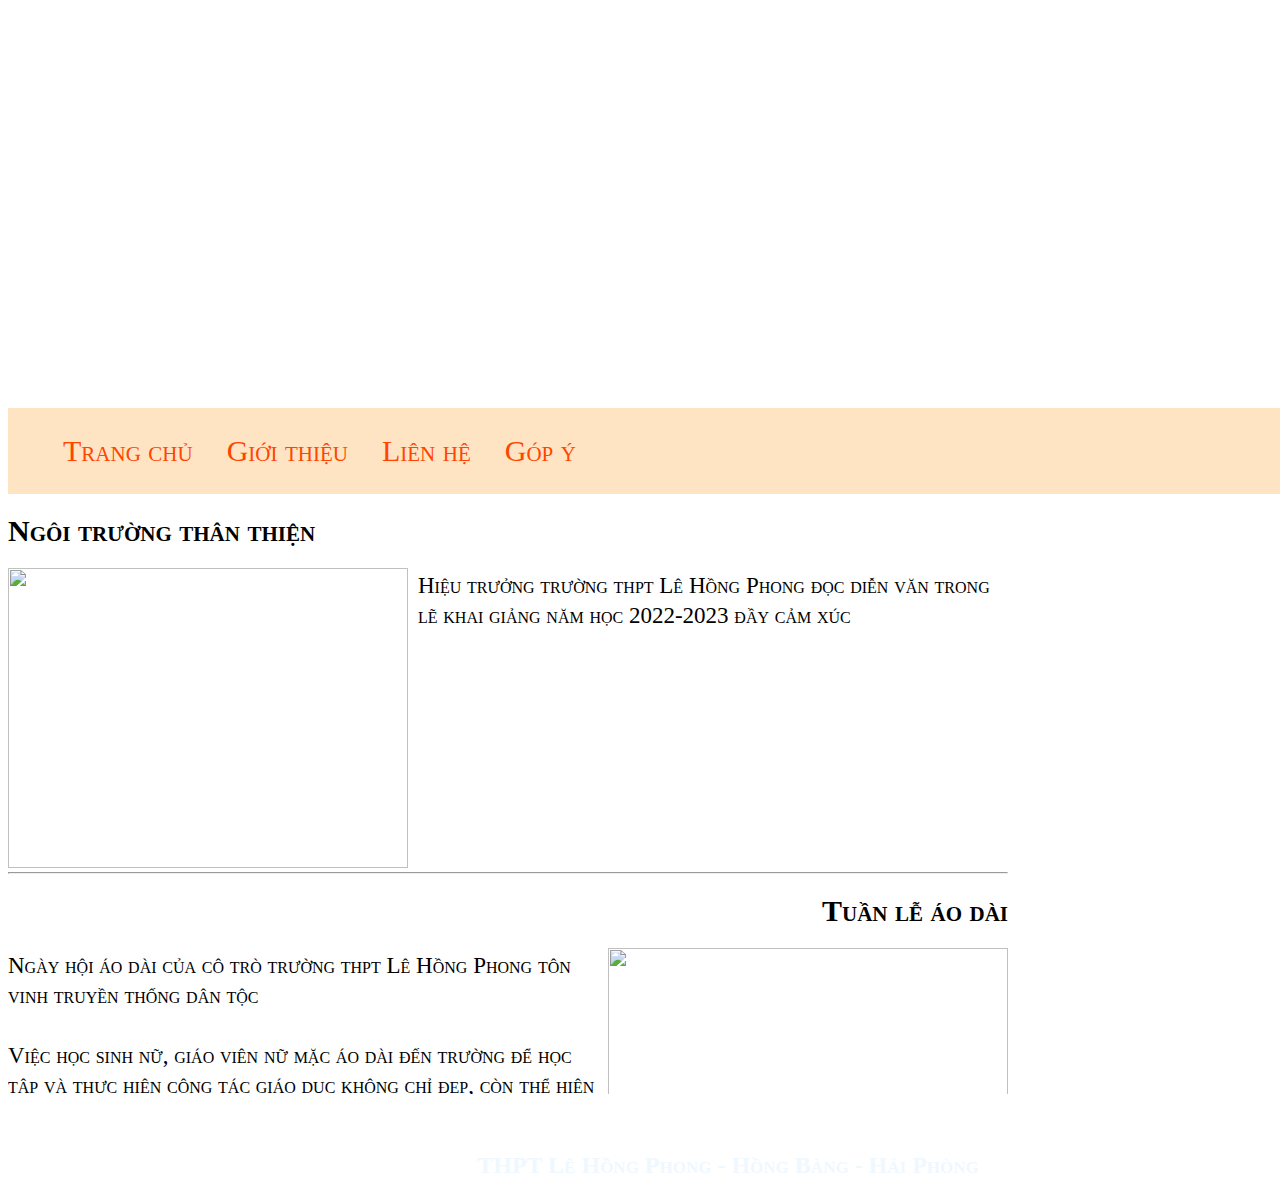
==== index.html @ 92baee5f "upload" ====
<!DOCTYPE html>
<html lang="en">
  <head>
    <meta charset="UTF-8" />
    <meta http-equiv="X-UA-Compatible" content="IE=edge" />
    <meta name="viewport" content="width=device-width, initial-scale=1.0" />
    <link rel="stylesheet" href="style.css" />
    <title>THPT LÊ HỒNG PHONG</title>
  </head>
  <body>
    <div class="container">
      <header>
        <img src="/Assignment/img/logo.png" alt="">
      </header>
      <nav>
        <ul>
          <li><a href="/Assignment/index.html">Trang chủ</a></li>
          <li class="li-hover">
            <a href="">Giới thiệu</a>
            <ul>
              <li><a href="/Assignment/HocPhi.html">Học phí</a></li>
              <li><a href="/Assignment/SoDoToChuc.html">Sơ đồ tổ chức</a></li>
              <li><a href="/Assignment/ThuVien.html">Thư viện</a></li>
            </ul>
          </li>
          <li><a href="">Liên hệ</a></li>
          <li><a href="/Assignment/GopY.html">Góp ý</a></li>
        </ul>
      </nav>
      <article>
        <section>
          
          <div class="news1 news">
            <div class="title">Ngôi trường thân thiện</div>
            <img src="/Assignment/img/bantin4.jpg" alt="" />
            <p>
              Hiệu trưởng trường thpt Lê Hồng Phong đọc diễn văn trong lẽ khai
              giảng năm học 2022-2023 đầy cảm xúc
            </p>
          </div>
          <hr>
          <div class="news2 news">
            <div class="title">Tuần lễ áo dài</div>
            <img src="/Assignment/img/bantin2.jpg" alt="" />
            <p>
              Ngày hội áo dài của cô trò trường thpt Lê Hồng Phong tôn vinh
              truyền thống dân tộc
              <br /><br />
              Việc học sinh nữ, giáo viên nữ mặc áo dài đến trường để học tập và
              thực hiện công tác giáo dục không chỉ đẹp, còn thể hiện tính mô
              phạm và nghiêm túc trong môi trường giáo dục, sẽ hạn chế tối đa
              được những hành động chưa đẹp mắt trong nhà trường.
            </p>
          </div>
          <hr>
          <div class="news1 news">
            <div class="title">IELTS Fighter</div>
            <img src="/Assignment/img/bantin3.jpg" alt="" />
            <p>
              Kỳ thi IELTS Fighter được tổ chức tại khuôn viên trường thpt LHP
              nhằm gia tăng chất lượng tiếng
            </p>
          </div>
          <hr>
          <div class="news2 news">
            <h2 class="title">Kỳ thi tốt nghiệp THPT năm 2022</h2>
            <img src="/Assignment/img/diemthi1.jpg" alt="scc" />
            <p>
              Hải Phòng dẫn đầu cả nước về điểm thi Ngữ văn trong Kỳ thi tốt nghiệp THPT năm 2022
            </p>
          </div>
        </section>
      </article>
      <aside>
        <ul>
          <li>Địa chỉ: 4 Phạm Phú Thứ, Hồng Bàng, Hải Phòng</li>
          <li>SĐT: 09065858495</li>
          <li>FB: LHP-HP</li>
          <li>Bộ GD-ĐT Hải Phòng</li>
        </ul>
      </aside>

      <footer>
        <img src="/Assignment/img/logo.png" alt="" />
        <h2>THPT Lê Hồng Phong - Hồng Bàng - Hải Phòng</h2>
      </footer>
    </div>
  </body>
</html>
---- style.css ----
body{
  font-variant: small-caps;
}
.container {
  width: 1440px;
  margin: 0 auto;
}
header {
  background-image: url(/Assignment/img/banner.jpg);
  height: 400px;
  background-size: 100% 100%;
  
  position: relative;
}

header img{
  position: absolute;
  top: 33%;
  left: 43%;
}

nav ul li {
  display: inline-block;
  margin: 0 15px;
  
  
}

.li-hover {
  position: relative;
}
.li-hover ul {
  position: absolute;
  background-color: bisque;
  padding: 20px 10px;
  width: 300px;
  display: none;
}
.li-hover ul li {
  margin-top: 20px;
  width: 300px;
}
.li-hover ul li a {
  font-size: 20px;
}

nav {
  padding: 10px 0;
  background-color: bisque;
  position: relative;
}
nav ul li a {
  text-decoration: none;
  font-size: 30px;
  color: orangered;
  font-variant: small-caps;
}

.li-hover:hover.li-hover ul {
  display: block;
  z-index: 1;
}

section {
    max-width: 1000px;
    height: 600px;
    overflow:scroll;
    float: left;
    margin-bottom:20px ;
    position: relative;
}

.news {
  height: 350px;
}
.news img{
  width: 400px;
  height: 300px;
}
.news .title{
  font-size: 30px;
  font-weight: bold;
  margin: 20px 0;
}
.news1 img {
  float: left;
  margin-right: 10px;
}

.news p {
  font-size: 23px;
  line-height: 30px;
  
}
.news2 .title{
  text-align: end;
  
}

.news2 img {
  float: right;
  margin-left: 10px;
  
}
aside {   
    float: right;
    font-size: 22px;
    background-image: url(/Assignment/img/aside.png);
    color: white;
    background-repeat: no-repeat;
    height: 500px;
    width: 350px; 
}
aside ul{
  list-style: none;
}
aside ul li{
  margin-top: 30px;
}
section::-webkit-scrollbar{
  display: none;
}

footer{
  clear: both;
  background-image: url(/Assignment/img/footer.jpg.png);
  background-size: 100% 100%;
  color: aliceblue;
  text-align: center;
}
footer img{
  width: 120px;
}



.SDTC-title{
  font-size: 40px;
  text-align: center;
  margin-top: 10px;
  font-weight: bold;
  text-shadow: 0px 0px 5px brown;
  color: brown;
}
.para1 p{
  font-size: 20px;
}


.ThuVien-artical section{
  max-width: 1440px !important;
  overflow: auto;
  height: 100%;

}
.ThuVien-artical .news2{
  background-color: cornflowerblue;
  border: solid 3px blue;
  color: aliceblue;
  padding: 0px 5px;
}

.ThuVien-artical .news img{
  height: 250px;

}
.ThuVien-artical .news .title{
  font-size: 35px;
}
.ThuVien-artical .news p{
  font-size: 25px;
}

.ThuVien-artical .news{
  position: relative;
}
.ThuVien-artical .news a{
  position: absolute;
  bottom: 50px;
  font-size: 25px;
  color:blueviolet;
  left: 40%;

}

.ThuVien-artical .news2 a{
  color: blanchedalmond;
}
.Gop-Y-artical{
  max-width: 1440px;
  text-align: center;
  
  
}
.Gop-Y-artical section{
  width: 100%;
  max-width: 1440px;
  height: 800px;
  background-image: url(/Assignment/img/background.png);
  background-size: 100% 100%;
}

.Gop-Y-artical input{
  width: 80%;
  height: 50px;
  margin-top: 30px;
  font-size: 20px;
  border-radius: 5px;
  border-color: orangered;
  border-width: 3px;
  padding: 10px 20px;
}
.Gop-Y-artical .title {
  font-size: 50px;
  color: white;
  margin-top: 30px;
}
.Gop-Y-artical .sub{
  font-size: 25px;
  text-decoration: underline;
  color: white;
}
#Y-Kien{
  padding-bottom: 150px;
  
}

  

#submit{
  border-radius: 10px;
  max-width: 200px;
  cursor: pointer;
  background-color: bisque;
  transition: color 0.8s;
}

#submit:hover{
background-color: orangered;
color: white;
}




.Hoc-phi .title{
  font-size: 40px;
  text-align: center;
  margin: 20px 0;
  font-weight: bolder;
}
.Hoc-phi-1-1{
  max-width: 500px;
  background-color: lightslategrey;
  padding: 10px;
  margin: 20px 0;
}

.Hoc-phi-1-2{
  max-width: 800px;
  background-color: lightblue;
  padding: 10px;
  margin: 20px 0;
}

.Hoc-phi-1-3{
  text-align: center;
  background-color: lightgreen;
  padding-top: 10px ;
  height: 200px;
}

.Notice{
  background-color: brown;
  text-align: center;
  padding: 5px 10px;
  margin-top: 20px;
  color: white;
}

.H-P-text p{
  font-size: 20px;

}

.End-Hocphi{
  text-align: center;
  color: orangered;
  text-shadow: 0px 2px 4px orangered;
  font-size: 20px;
}



.BaiViet-artical section{
  text-align: center;
  max-width: 1440px;
  width: 100%;
  overflow: visible;
  height: 100%;
}
.Bai-Viet .sub-title{
  font-size: 30px;
  font-weight: bold;
}

.Bai-Viet .title{
  font-size: 40px;
  font-weight: 700;
  color: orangered;
  margin: 20px 0;
}

.Bai-Viet p{
  font-size: 25px;
}

.Bai-Viet p img{
  width: 500px;
  height: 300px;
  margin: 20px 0;
}

.side-border-right{
  width: 200px;
  position: absolute;
  right: 0;
  bottom: -150px;
}

.side-border-left{
  width: 200px;
  position: absolute;
  right: left;
  bottom: -150px;
  transform: rotateY(180deg);
}
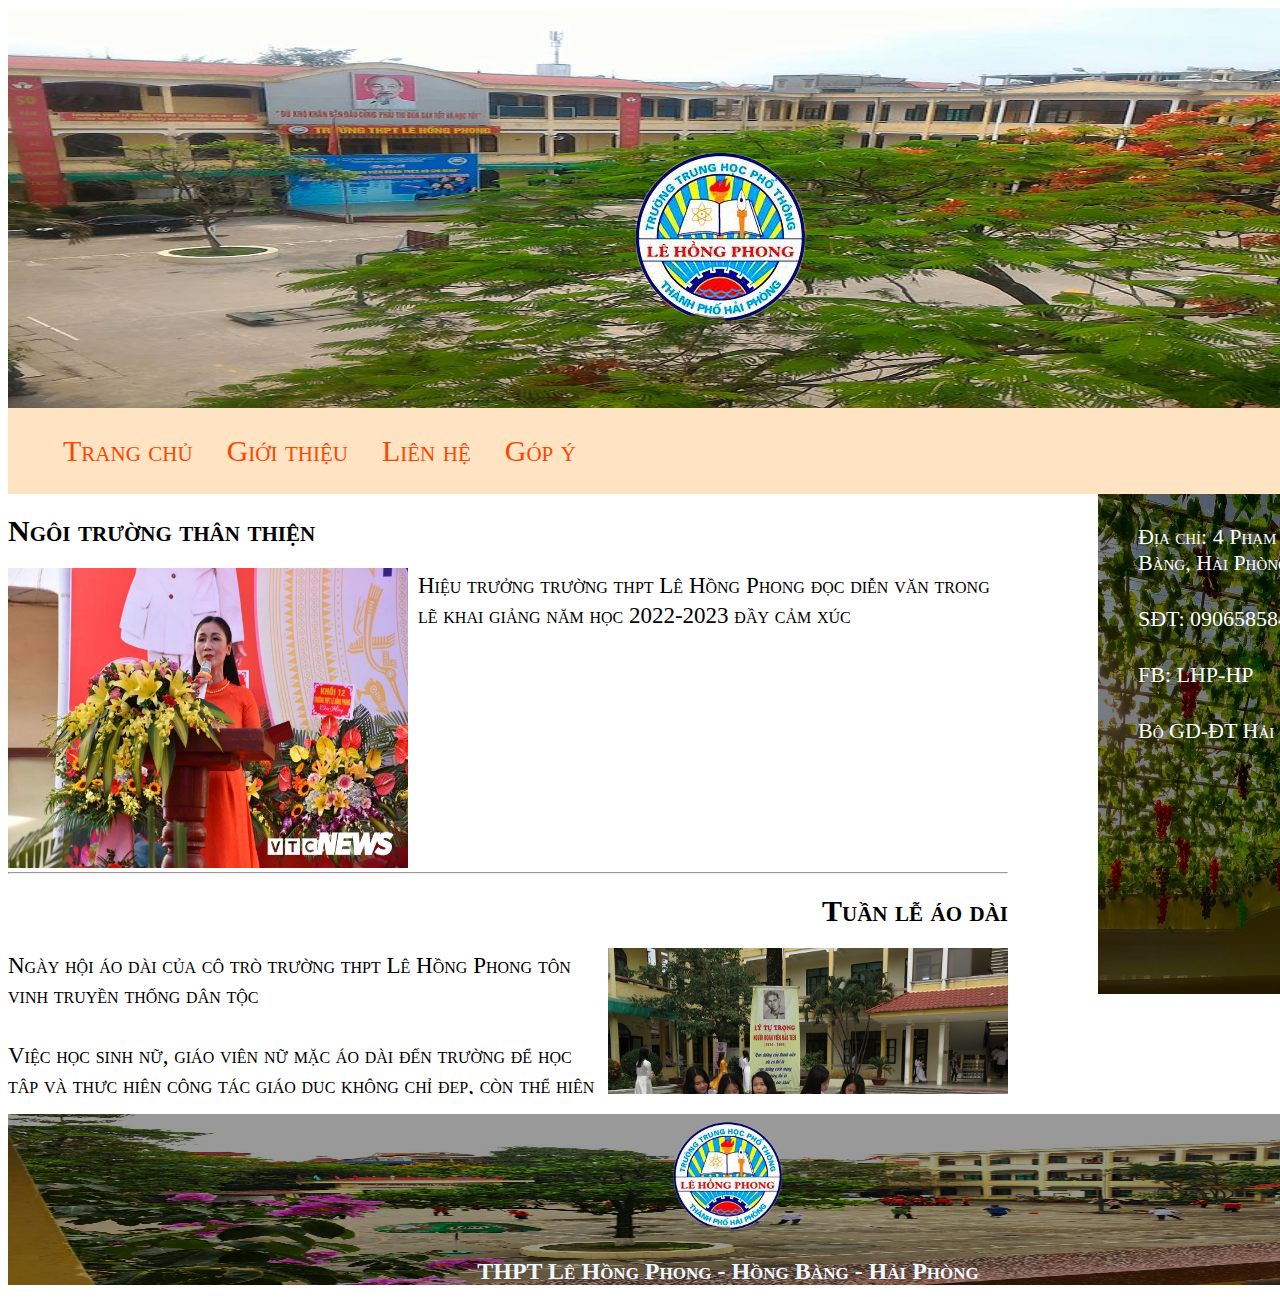
==== commit 076c7146: "update" ====
--- a/index.html
+++ b/index.html
@@ -1,89 +1,92 @@
 <!DOCTYPE html>
 <html lang="en">
-  <head>
-    <meta charset="UTF-8" />
-    <meta http-equiv="X-UA-Compatible" content="IE=edge" />
-    <meta name="viewport" content="width=device-width, initial-scale=1.0" />
-    <link rel="stylesheet" href="style.css" />
-    <title>THPT LÊ HỒNG PHONG</title>
-  </head>
-  <body>
-    <div class="container">
-      <header>
-        <img src="/Assignment/img/logo.png" alt="">
-      </header>
-      <nav>
-        <ul>
-          <li><a href="/Assignment/index.html">Trang chủ</a></li>
-          <li class="li-hover">
-            <a href="">Giới thiệu</a>
-            <ul>
-              <li><a href="/Assignment/HocPhi.html">Học phí</a></li>
-              <li><a href="/Assignment/SoDoToChuc.html">Sơ đồ tổ chức</a></li>
-              <li><a href="/Assignment/ThuVien.html">Thư viện</a></li>
-            </ul>
-          </li>
-          <li><a href="">Liên hệ</a></li>
-          <li><a href="/Assignment/GopY.html">Góp ý</a></li>
-        </ul>
-      </nav>
-      <article>
-        <section>
-          
-          <div class="news1 news">
-            <div class="title">Ngôi trường thân thiện</div>
-            <img src="/Assignment/img/bantin4.jpg" alt="" />
-            <p>
-              Hiệu trưởng trường thpt Lê Hồng Phong đọc diễn văn trong lẽ khai
-              giảng năm học 2022-2023 đầy cảm xúc
-            </p>
-          </div>
-          <hr>
-          <div class="news2 news">
-            <div class="title">Tuần lễ áo dài</div>
-            <img src="/Assignment/img/bantin2.jpg" alt="" />
-            <p>
-              Ngày hội áo dài của cô trò trường thpt Lê Hồng Phong tôn vinh
-              truyền thống dân tộc
-              <br /><br />
-              Việc học sinh nữ, giáo viên nữ mặc áo dài đến trường để học tập và
-              thực hiện công tác giáo dục không chỉ đẹp, còn thể hiện tính mô
-              phạm và nghiêm túc trong môi trường giáo dục, sẽ hạn chế tối đa
-              được những hành động chưa đẹp mắt trong nhà trường.
-            </p>
-          </div>
-          <hr>
-          <div class="news1 news">
-            <div class="title">IELTS Fighter</div>
-            <img src="/Assignment/img/bantin3.jpg" alt="" />
-            <p>
-              Kỳ thi IELTS Fighter được tổ chức tại khuôn viên trường thpt LHP
-              nhằm gia tăng chất lượng tiếng
-            </p>
-          </div>
-          <hr>
-          <div class="news2 news">
-            <h2 class="title">Kỳ thi tốt nghiệp THPT năm 2022</h2>
-            <img src="/Assignment/img/diemthi1.jpg" alt="scc" />
-            <p>
-              Hải Phòng dẫn đầu cả nước về điểm thi Ngữ văn trong Kỳ thi tốt nghiệp THPT năm 2022
-            </p>
-          </div>
-        </section>
-      </article>
-      <aside>
-        <ul>
-          <li>Địa chỉ: 4 Phạm Phú Thứ, Hồng Bàng, Hải Phòng</li>
-          <li>SĐT: 09065858495</li>
-          <li>FB: LHP-HP</li>
-          <li>Bộ GD-ĐT Hải Phòng</li>
-        </ul>
-      </aside>
 
-      <footer>
-        <img src="/Assignment/img/logo.png" alt="" />
-        <h2>THPT Lê Hồng Phong - Hồng Bàng - Hải Phòng</h2>
-      </footer>
-    </div>
-  </body>
-</html>
+<head>
+  <meta charset="UTF-8" />
+  <meta http-equiv="X-UA-Compatible" content="IE=edge" />
+  <meta name="viewport" content="width=device-width, initial-scale=1.0" />
+  <link rel="stylesheet" href="style.css" />
+  <title>THPT LÊ HỒNG PHONG</title>
+</head>
+
+<body>
+  <div class="container">
+    <header>
+      <img src="img/logo.png" alt="">
+    </header>
+    <nav>
+      <ul>
+        <li><a href="index.html">Trang chủ</a></li>
+        <li class="li-hover">
+          <a href="">Giới thiệu</a>
+          <ul>
+            <li><a href="HocPhi.html">Học phí</a></li>
+            <li><a href="SoDoToChuc.html">Sơ đồ tổ chức</a></li>
+            <li><a href="ThuVien.html">Thư viện</a></li>
+          </ul>
+        </li>
+        <li><a href="">Liên hệ</a></li>
+        <li><a href="GopY.html">Góp ý</a></li>
+      </ul>
+    </nav>
+    <article>
+      <section>
+
+        <div class="news1 news">
+          <div class="title">Ngôi trường thân thiện</div>
+          <img src="img/bantin4.jpg" alt="" />
+          <p>
+            Hiệu trưởng trường thpt Lê Hồng Phong đọc diễn văn trong lẽ khai
+            giảng năm học 2022-2023 đầy cảm xúc
+          </p>
+        </div>
+        <hr>
+        <div class="news2 news">
+          <div class="title">Tuần lễ áo dài</div>
+          <img src="img/bantin2.jpg" alt="" />
+          <p>
+            Ngày hội áo dài của cô trò trường thpt Lê Hồng Phong tôn vinh
+            truyền thống dân tộc
+            <br /><br />
+            Việc học sinh nữ, giáo viên nữ mặc áo dài đến trường để học tập và
+            thực hiện công tác giáo dục không chỉ đẹp, còn thể hiện tính mô
+            phạm và nghiêm túc trong môi trường giáo dục, sẽ hạn chế tối đa
+            được những hành động chưa đẹp mắt trong nhà trường.
+          </p>
+        </div>
+        <hr>
+        <div class="news1 news">
+          <div class="title">IELTS Fighter</div>
+          <img src="img/bantin3.jpg" alt="" />
+          <p>
+            Kỳ thi IELTS Fighter được tổ chức tại khuôn viên trường thpt LHP
+            nhằm gia tăng chất lượng tiếng
+          </p>
+        </div>
+        <hr>
+        <div class="news2 news">
+          <h2 class="title">Kỳ thi tốt nghiệp THPT năm 2022</h2>
+          <img src="img/diemthi1.jpg" alt="scc" />
+          <p>
+            Hải Phòng dẫn đầu cả nước về điểm thi Ngữ văn trong Kỳ thi tốt nghiệp THPT năm 2022
+          </p>
+        </div>
+      </section>
+    </article>
+    <aside>
+      <ul>
+        <li>Địa chỉ: 4 Phạm Phú Thứ, Hồng Bàng, Hải Phòng</li>
+        <li>SĐT: 09065858495</li>
+        <li>FB: LHP-HP</li>
+        <li>Bộ GD-ĐT Hải Phòng</li>
+      </ul>
+    </aside>
+
+    <footer>
+      <img src="img/logo.png" alt="" />
+      <h2>THPT Lê Hồng Phong - Hồng Bàng - Hải Phòng</h2>
+    </footer>
+  </div>
+</body>
+
+</html>--- a/style.css
+++ b/style.css
@@ -6,7 +6,7 @@
   margin: 0 auto;
 }
 header {
-  background-image: url(/Assignment/img/banner.jpg);
+  background-image: url(img/banner.jpg);
   height: 400px;
   background-size: 100% 100%;
   
@@ -105,7 +105,7 @@
 aside {   
     float: right;
     font-size: 22px;
-    background-image: url(/Assignment/img/aside.png);
+    background-image: url(img/aside.png);
     color: white;
     background-repeat: no-repeat;
     height: 500px;
@@ -123,7 +123,7 @@
 
 footer{
   clear: both;
-  background-image: url(/Assignment/img/footer.jpg.png);
+  background-image: url(img/footer.jpg.png);
   background-size: 100% 100%;
   color: aliceblue;
   text-align: center;
@@ -196,7 +196,7 @@
   width: 100%;
   max-width: 1440px;
   height: 800px;
-  background-image: url(/Assignment/img/background.png);
+  background-image: url(img/background.png);
   background-size: 100% 100%;
 }
 
